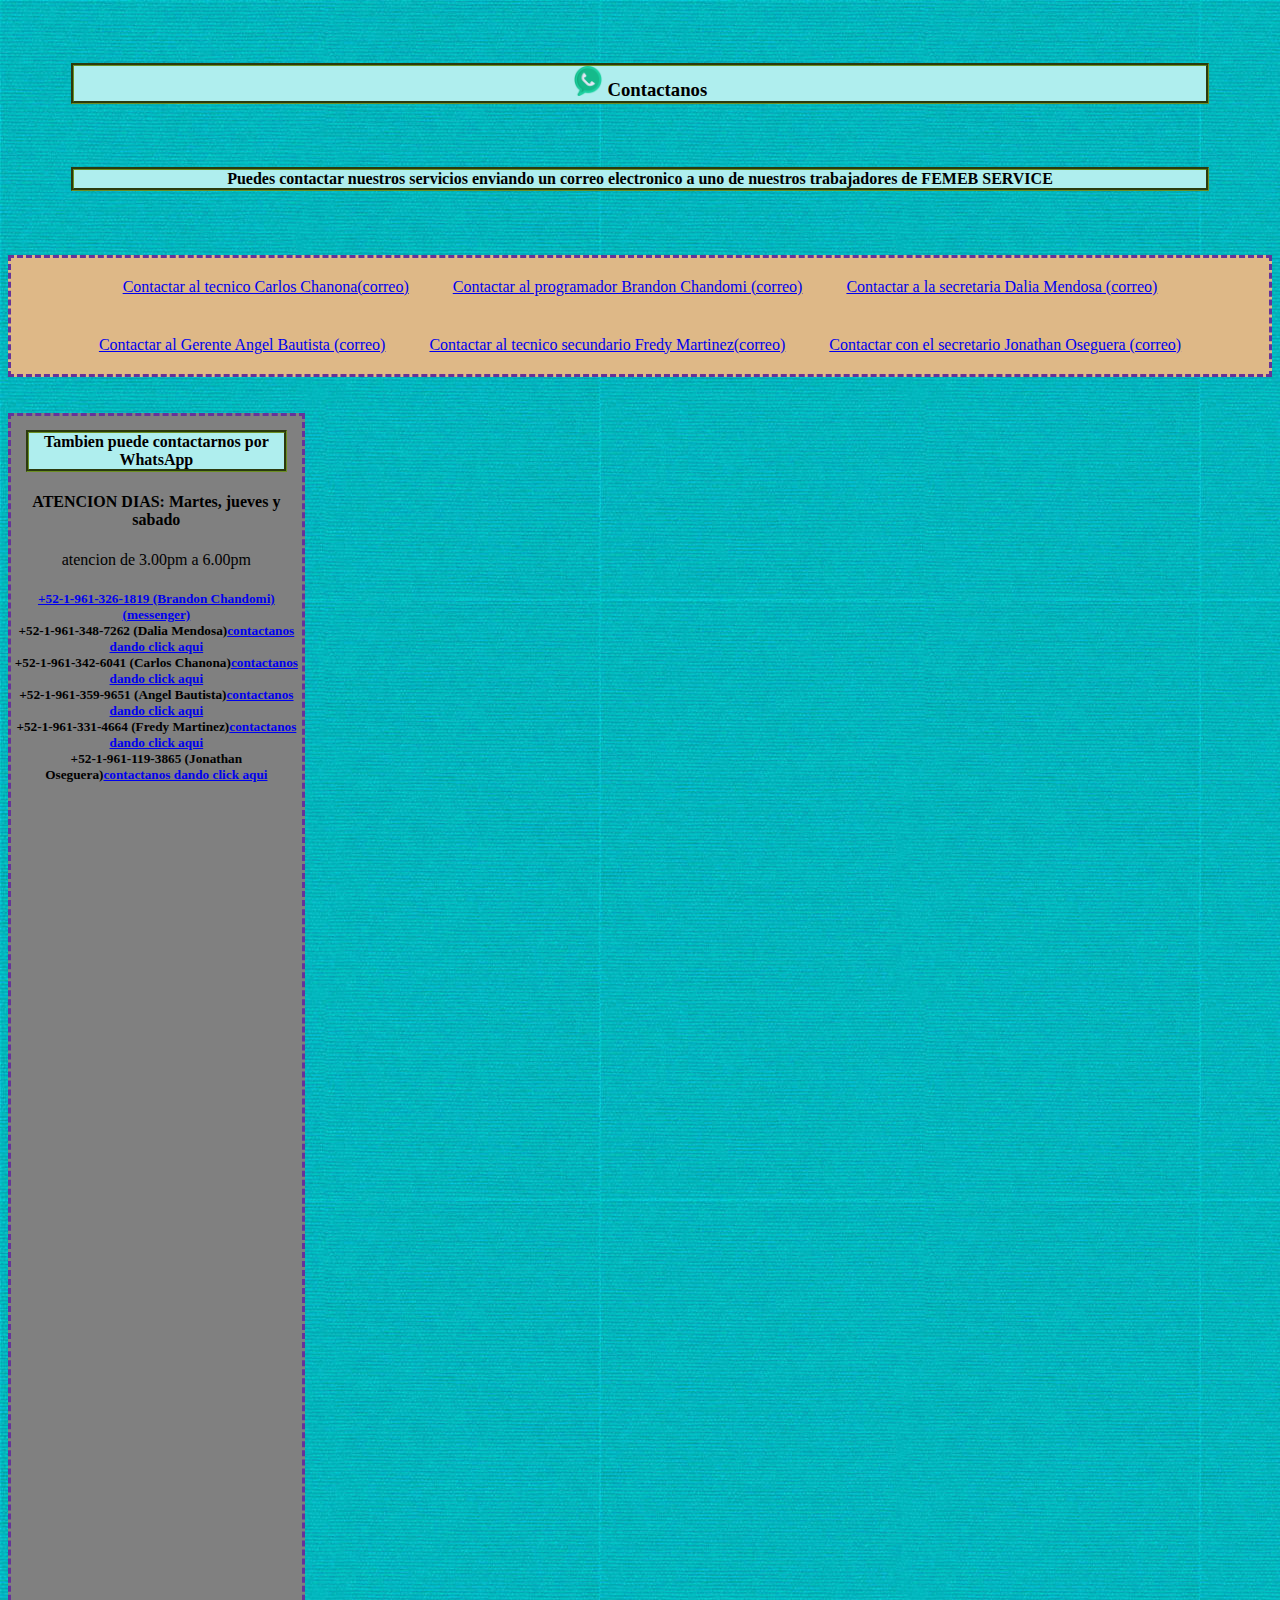
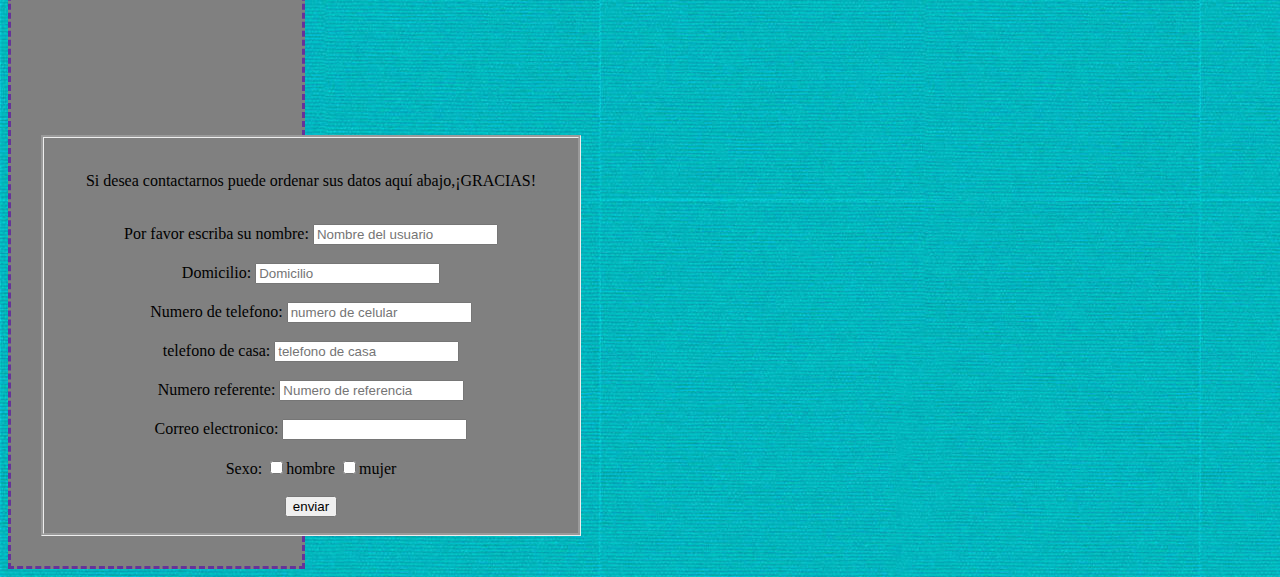
==== index2.html @ 42085c25 "." ====
<html> <!--etiqueta principal (osea una biblioteca pss)-->
<head> <!--etiqueta de cabecera(osea lo que lleva en la parte que dice "nueva pestaña")-->
 <title>FEMEB SERVICE "contactanos"</title> <!--el titulo que lleva en la etiqueta de cabecera-->
 <link rel="shortcut icon" type="image/x-icon" href="WhatsApp Image 2020-03-11 at 5.56.09 PM.png">
<meta charset="utf-8"><!--permite colocar caracteres especiales como los acentos u otras cosas-->
<link rel="stylesheet" href="la css de jordy.css">
</head>

<body background="loneta-lisa-tintada-280-ancho-azul-turquesa-606-600x600.jpg"> <!--etiqueta para introducir el contenido que nosotros queramos tener dentro de nuestra pagina web-->
    <H3>
        <section id="contactanos">
            
            <p id="con">	<img src="contacto.png" alt="xd" height="30" width="30"> Contactanos</p>
        </H3>
        <H4 id="con">Puedes contactar nuestros servicios enviando un correo electronico a uno de nuestros trabajadores de FEMEB SERVICE</H4>
           <article class="hola">
               
           
            
            <li><a href="mailto:carloseduardochanonaaquino@gmail.com" title="Enviar correo a FEMEB">Contactar al tecnico Carlos Chanona(correo)</a></li>
            
            <li><a href="mailto:kratos2484@gmail.com" title="Enviar correo a FEMEB">Contactar al programador Brandon Chandomi (correo)</a></li>
            
            <li><a href="mailto:mendosauwu@gmail.com" title="Enviar correo a FEMEB">Contactar a la secretaria Dalia Mendosa (correo)</a></li>
            
            <li><a href="mailto:angelillo3581@gmail.com" title="Enviar correo a FEMEB">Contactar al Gerente Angel Bautista (correo)</a></li>
            
            <li><a href="mailto:fredy.martinez.gomez144@gmail.com" title="Enviar correo a FEMEB">Contactar al tecnico secundario Fredy Martinez(correo)</a></li>
    
            <li><a href="mailto:jhonnyyose2003@gmail.com" title="Enviar correo a FEMEB">Contactar con el secretario Jonathan Oseguera (correo)</a></li>
            
        </article>
     </section>
     <br><br>
         
    <article class="taco">
    
        <H4 id="con">Tambien puede contactarnos por WhatsApp </H4>
        <h4>ATENCION DIAS: Martes, jueves y sabado </h4>
        <p>atencion de 3.00pm a 6.00pm</p>
    
    
        <h5>
            <a href="https://m.me/Brandon Chandomi">+52-1-961-326-1819 (Brandon Chandomi) (messenger)</a>
            <br>
            +52-1-961-348-7262 (Dalia Mendosa)<a href="https://api.whatsapp.com/send?phone=529613487262">contactanos dando click aqui</a>
            <br>
            +52-1-961-342-6041 (Carlos Chanona)<a href="https://api.whatsapp.com/send?phone=529613426041">contactanos dando click aqui</a>
            <br>
            +52-1-961-359-9651 (Angel Bautista)<a href="https://api.whatsapp.com/send?phone=529613599651">contactanos dando click aqui</a>
            <br>
            +52-1-961-331-4664 (Fredy Martinez)<a href="https://api.whatsapp.com/send?phone=529613114664">contactanos dando click aqui</a>
            <br>
            +52-1-961-119-3865 (Jonathan Oseguera)<a href="https://api.whatsapp.com/send?phone=529611193865">contactanos dando click aqui</a>
        </h5>
        <section id="chakas">
            <article class="chakita">
            <iframe src="https://www.google.com/maps/embed?pb=!1m14!1m12!1m3!1d955.1424602546115!2d-93.1206217870883!3d16.74830161627824!2m3!1f0!2f0!3f0!3m2!1i1024!2i768!4f13.1!5e0!3m2!1ses-419!2smx!4v1584583804638!5m2!1ses-419!2smx" width="600" height="450" frameborder="0" style="border:0;" allowfullscreen="" aria-hidden="false" tabindex="0"></iframe>
            </article>
            <article class="chakita">
                <iframe src="https://docs.google.com/forms/d/e/1FAIpQLSdqvAsEfk2-2O2JpvwEAY4tjIoJUNkQEy0bBpQiwx_daYbRfQ/viewform?embedded=true" width="600" height="450" frameborder="0" marginheight="0" marginwidth="0">Cargando…</iframe>
            </article>
    
            <article class="conejo">
                <br>
                <p>
                    Si desea contactarnos puede ordenar sus datos aquí abajo,¡GRACIAS!
                </p>
                <br>
                <form>
                    Por favor escriba su nombre:
                <input type="text" placeholder="Nombre del usuario"> <!--este sirve para que el usuario ponga lo que se le pide-->
                <br><br>
                Domicilio:
                <input type="text" placeholder="Domicilio">
                <br><br>
                Numero de telefono:
                <input type="text" placeholder="numero de celular">
                <br><br>
                telefono de casa:
                <input type="text" placeholder="telefono de casa">
                <br><br>
                Numero referente:
                <input type="text" placeholder="Numero de referencia">
                <br><br>
                Correo electronico:
                <input type="email">
                <br><br>
                Sexo:
                <input type="checkbox">hombre
                <input type="checkbox">mujer
                <br><br>
                <input type="submit" value="enviar"> <!--este es un boton que sirve para enviar los datos pero pss no hay donde enviarlo asi que solo agregalo-->
                
                </form>
            </article>
        </section>
    </H3> 
    
</body>
---- la css de jordy.css ----
#guapo{
    color: olive;
    background-color: paleturquoise;
    border: red;
    border-style: groove;
    text-align: center;
}

#sub{
    text-align: center;
}

#esta{
   text-align: center;
    border: olivedrab;
    background-color: paleturquoise;
    border-style: groove;
}

#menu{

    text-align: center;
    
    
}
#con{
    text-align: center;
    border: olivedrab;
    background-color: paleturquoise;
    margin: 5%;
    border-style: groove;
}
#h{
    text-align: center;
    border: olivedrab;
    background-color: paleturquoise;
    border-style: groove;
}


#jujuy{
    text-align: center;
}
#tacos{
    display: block;
    text-align: center;
    margin-left: 575px;
}

.taco{
    
   display: inline-block ;
   border-color: rebeccapurple;
   background-color: gray;
   border-style: dashed;
   text-align: center;
   list-style-type: none;
   padding: 0;
   margin: 0;
   width: 23%;
    }
    .taco p{
        text-align: center;
       
    }
    .taco1{
        text-align: center;
        
           background-color: gray;
           border-style: double;         
            padding: 4px;
     margin: 5%;
     
    }
 .taco1 h3{
     text-align: center;
    border: olivedrab;
    background-color: paleturquoise;
   
    border-style: groove;
    
 }
 .taco h2{
     padding: 4px;
     text-align: center;}
  .hola{
    
    list-style-type: none;
    text-align: center;
    background-color: burlywood;
    border-color: rebeccapurple;
    border-style: dashed;
}
.hola li{
display: inline-block;
    padding: 20px;
}
.chus{
    
    display: inline-block;
    
 
  
  
}
.conejo{
   text-align: center;
   border-style: groove;
  display: block;
    background-color: grey ; margin: 5%;
}
.chus a{
   
    display: block;
}
#chakas{
    display: inline-block;
    vertical-align: top;
}
.chakita{
    display: inline-block;
}
HEAD
.culo{
    display: inline-block ;
    border-color: rebeccapurple;
       background-color: gray;
       border-style: dashed;
       text-align: center;
       list-style-type: none;
       padding: 5;
       margin: 0;
       width: 23%;

}
#culo
{
    background-color: rgb(99, 216, 4);
    border-style: double;         
    padding: 4px;
    margin: 5%;
}
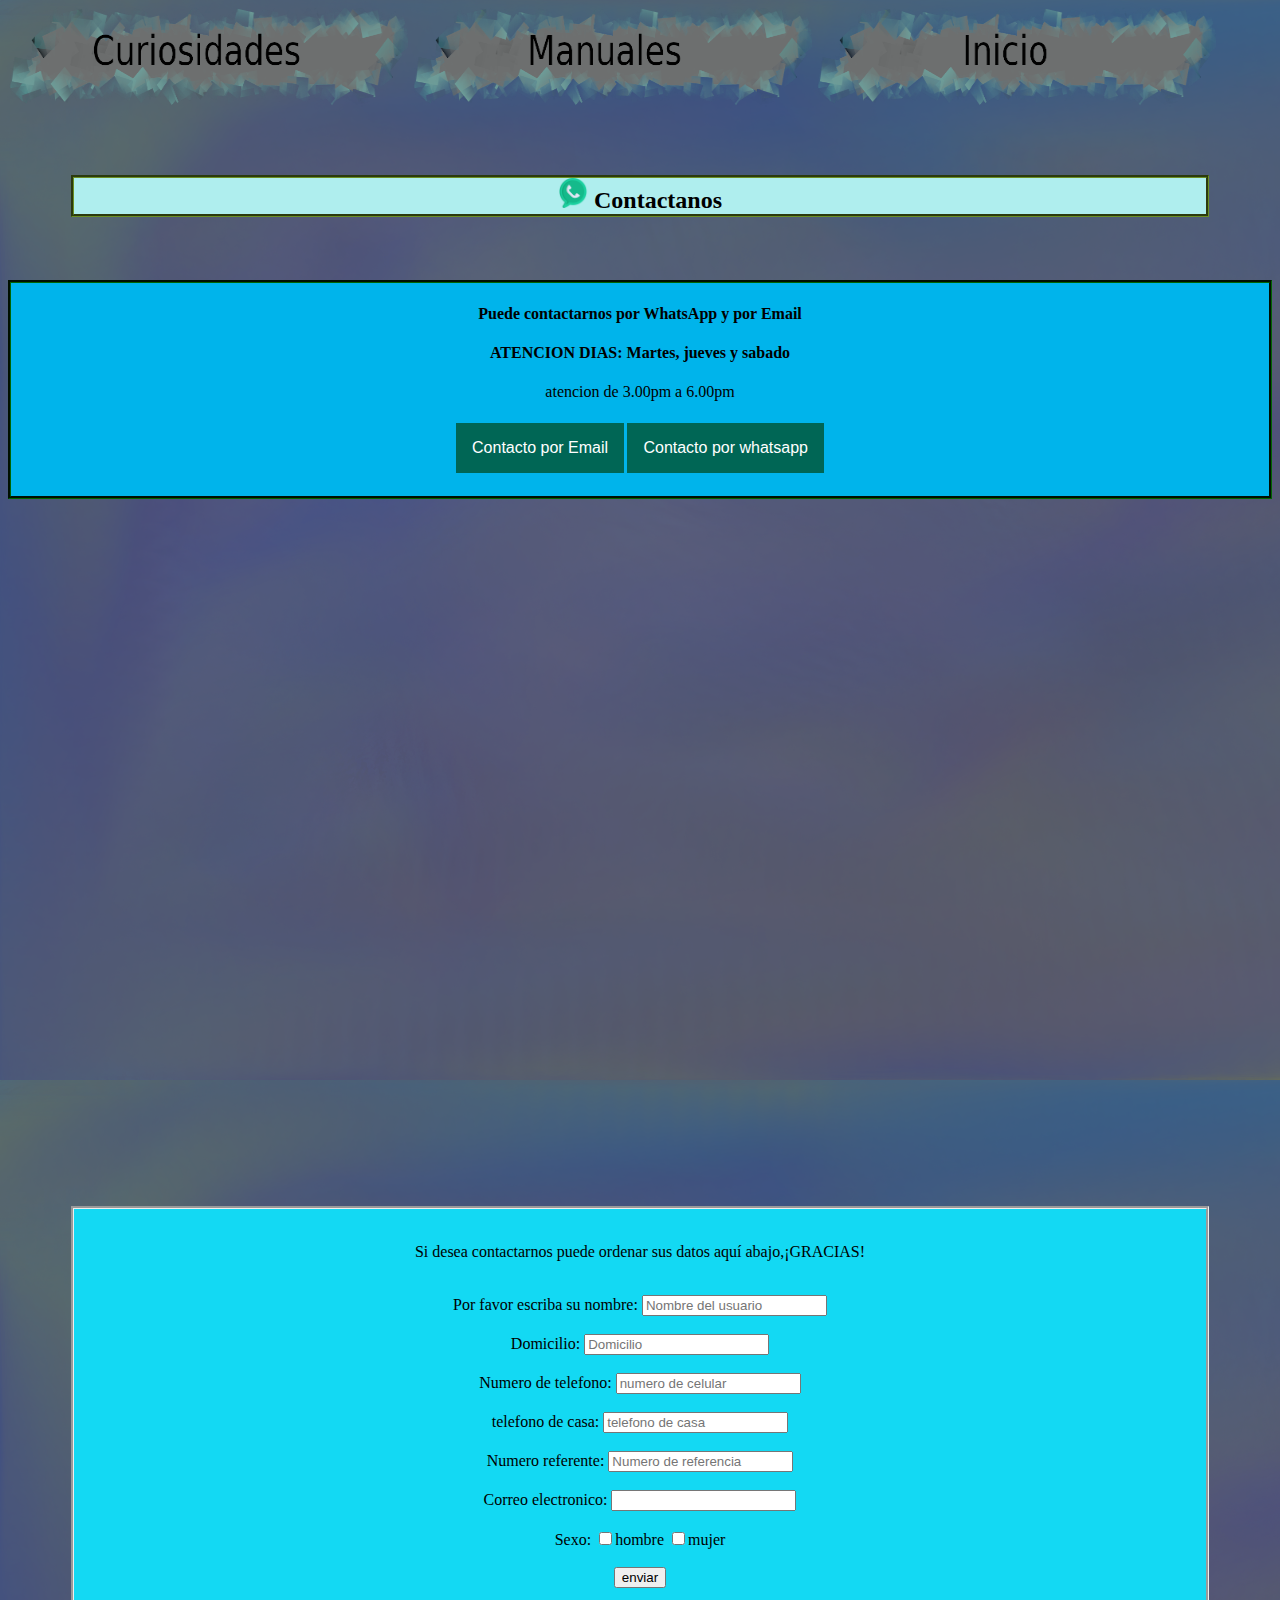
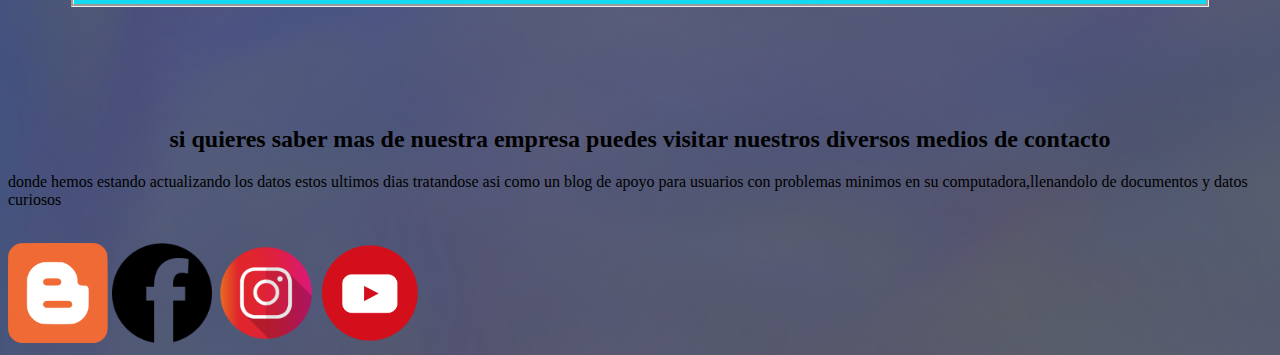
==== commit f6a8fda1: "remodelacion de la página" ====
--- a/index2.html
+++ b/index2.html
@@ -3,65 +3,84 @@
  <title>FEMEB SERVICE "contactanos"</title> <!--el titulo que lleva en la etiqueta de cabecera-->
  <link rel="shortcut icon" type="image/x-icon" href="WhatsApp Image 2020-03-11 at 5.56.09 PM.png">
 <meta charset="utf-8"><!--permite colocar caracteres especiales como los acentos u otras cosas-->
-<link rel="stylesheet" href="la css de jordy.css">
+<link rel="stylesheet" href="css-contacto.css">
 </head>
 
-<body background="loneta-lisa-tintada-280-ancho-azul-turquesa-606-600x600.jpg"> <!--etiqueta para introducir el contenido que nosotros queramos tener dentro de nuestra pagina web-->
-    <H3>
-        <section id="contactanos">
+<body background="fondoxd.png"> <!--etiqueta para introducir el contenido que nosotros queramos tener dentro de nuestra pagina web-->
+    
+        
+    <article class="pagina">
+        <a title="Curiosidades" href="curiosidades.html"><img src="curiosidades.png" alt="Los Tejos" height="100" width="400" /></a>
+    </article>
+    
+    <article class="pagina">
+        <a title="Manuales" href="manuales.html"><img src="manuales.png" alt="Los Tejos" height="100" width="400" /></a>
+    </article> 
+    
+    <article class="pagina">
+        <a title="Inicio" href="index.html"><img src="inicio.png" alt="Los Tejos" height="100" width="400" /></a>
+    </article> 
+    
+    <H2>
+        <section>
             
-            <p id="con">	<img src="contacto.png" alt="xd" height="30" width="30"> Contactanos</p>
-        </H3>
-        <H4 id="con">Puedes contactar nuestros servicios enviando un correo electronico a uno de nuestros trabajadores de FEMEB SERVICE</H4>
-           <article class="hola">
-               
+            <p id="margench">	<img src="contacto.png" alt="xd" height="30" width="30"> Contactanos</p>
+        </H2>
+        
            
-            
-            <li><a href="mailto:carloseduardochanonaaquino@gmail.com" title="Enviar correo a FEMEB">Contactar al tecnico Carlos Chanona(correo)</a></li>
-            
-            <li><a href="mailto:kratos2484@gmail.com" title="Enviar correo a FEMEB">Contactar al programador Brandon Chandomi (correo)</a></li>
-            
-            <li><a href="mailto:mendosauwu@gmail.com" title="Enviar correo a FEMEB">Contactar a la secretaria Dalia Mendosa (correo)</a></li>
-            
-            <li><a href="mailto:angelillo3581@gmail.com" title="Enviar correo a FEMEB">Contactar al Gerente Angel Bautista (correo)</a></li>
-            
-            <li><a href="mailto:fredy.martinez.gomez144@gmail.com" title="Enviar correo a FEMEB">Contactar al tecnico secundario Fredy Martinez(correo)</a></li>
+             </article>
+     </section>
+        
+         
+    <article id="guatzap">
     
-            <li><a href="mailto:jhonnyyose2003@gmail.com" title="Enviar correo a FEMEB">Contactar con el secretario Jonathan Oseguera (correo)</a></li>
-            
-        </article>
-     </section>
-     <br><br>
-         
-    <article class="taco">
-    
-        <H4 id="con">Tambien puede contactarnos por WhatsApp </H4>
+        <H4 id="con">Puede contactarnos por WhatsApp y por Email </H4>
         <h4>ATENCION DIAS: Martes, jueves y sabado </h4>
         <p>atencion de 3.00pm a 6.00pm</p>
     
     
         <h5>
-            <a href="https://m.me/Brandon Chandomi">+52-1-961-326-1819 (Brandon Chandomi) (messenger)</a>
-            <br>
-            +52-1-961-348-7262 (Dalia Mendosa)<a href="https://api.whatsapp.com/send?phone=529613487262">contactanos dando click aqui</a>
-            <br>
-            +52-1-961-342-6041 (Carlos Chanona)<a href="https://api.whatsapp.com/send?phone=529613426041">contactanos dando click aqui</a>
-            <br>
-            +52-1-961-359-9651 (Angel Bautista)<a href="https://api.whatsapp.com/send?phone=529613599651">contactanos dando click aqui</a>
-            <br>
-            +52-1-961-331-4664 (Fredy Martinez)<a href="https://api.whatsapp.com/send?phone=529613114664">contactanos dando click aqui</a>
-            <br>
-            +52-1-961-119-3865 (Jonathan Oseguera)<a href="https://api.whatsapp.com/send?phone=529611193865">contactanos dando click aqui</a>
-        </h5>
-        <section id="chakas">
+
+
+            <div class="dropdown">
+                <button class="dropbtn">Contacto por Email</button>
+                <div class="dropdown-content">
+                  <a href="mailto:kratos2484@gmail.com">(Brandon Chandomi)</a>
+                  <a href="mailto:mendosauwu@gmail.com">(Dalia Mendosa)</a>
+                  <a href="mailto:carloseduardochanonaaquino@gmail.com">(Carlos Chanona)</a>
+                  <a href="mailto:angelillo3581@gmail.com">(Angel Bautista)</a>
+                  <a href="mailto:fredy.martinez.gomez144@gmail.com">(Fredy Martinez)</a>
+                  <a href="mailto:jhonnyyose2003@gmail.com">(Jonathan Oseguera)</a>
+                </div>
+              </div>
+
+            <div class="dropdown">
+                <button class="dropbtn">Contacto por whatsapp</button>
+                <div class="dropdown-content">
+                  <a href="https://m.me/Brandon Chandomi">(Brandon Chandomi) (messenger)</a>
+                  <a href="https://api.whatsapp.com/send?phone=529613487262">(Dalia Mendosa)</a>
+                  <a href="https://api.whatsapp.com/send?phone=529613426041">(Carlos Chanona)</a>
+                  <a href="https://api.whatsapp.com/send?phone=529613599651">(Angel Bautista)</a>
+                  <a href="https://api.whatsapp.com/send?phone=529613114664">(Fredy Martinez)</a>
+                  <a href="https://api.whatsapp.com/send?phone=529611193865">(Jonathan Oseguera)</a>
+                </div>
+              </div>
+           
+           </h5>
+    </article>
+    <br>
+    <br>
+    <br>
+    
+        <section class="demas">
             <article class="chakita">
-            <iframe src="https://www.google.com/maps/embed?pb=!1m14!1m12!1m3!1d955.1424602546115!2d-93.1206217870883!3d16.74830161627824!2m3!1f0!2f0!3f0!3m2!1i1024!2i768!4f13.1!5e0!3m2!1ses-419!2smx!4v1584583804638!5m2!1ses-419!2smx" width="600" height="450" frameborder="0" style="border:0;" allowfullscreen="" aria-hidden="false" tabindex="0"></iframe>
+            <iframe src="https://www.google.com/maps/embed?pb=!1m14!1m12!1m3!1d955.1424602546115!2d-93.1206217870883!3d16.74830161627824!2m3!1f0!2f0!3f0!3m2!1i1024!2i768!4f13.1!5e0!3m2!1ses-419!2smx!4v1584583804638!5m2!1ses-419!2smx" width="550" height="550" frameborder="0" style="border:0;" allowfullscreen="" aria-hidden="false" tabindex="0"></iframe>
             </article>
             <article class="chakita">
-                <iframe src="https://docs.google.com/forms/d/e/1FAIpQLSdqvAsEfk2-2O2JpvwEAY4tjIoJUNkQEy0bBpQiwx_daYbRfQ/viewform?embedded=true" width="600" height="450" frameborder="0" marginheight="0" marginwidth="0">Cargando…</iframe>
+                <iframe src="https://docs.google.com/forms/d/e/1FAIpQLSdqvAsEfk2-2O2JpvwEAY4tjIoJUNkQEy0bBpQiwx_daYbRfQ/viewform?embedded=true" width="550" height="550" frameborder="0" marginheight="0" marginwidth="0">Cargando…</iframe>
             </article>
     
-            <article class="conejo">
+            <article class="formulario">
                 <br>
                 <p>
                     Si desea contactarnos puede ordenar sus datos aquí abajo,¡GRACIAS!
@@ -96,5 +115,33 @@
             </article>
         </section>
     </H3> 
+    <br>
+    <br>
+
+
+
+
+    <H2 id="Subtitulo">si quieres saber mas de nuestra empresa puedes visitar nuestros diversos medios de contacto </H2>
+ <p> donde hemos estando actualizando los datos estos ultimos dias tratandose asi como un blog de apoyo para usuarios con problemas minimos en su computadora,llenandolo de documentos y datos curiosos</p>
+
+<br>
+ 
+
+
+<article class="pagina">
+	<a title="blog" href="https://sub2teampana.blogspot.com/"><img src="Blogger.svg.png" alt="Los Tejos" height="100" width="100" /></a>
+</article>
+    
+<article class="pagina">
+	<a title="facebook" href="https://www.facebook.com/profile.php?id=707382114"><img src="facebook.png" alt="Los Tejos" height="100" width="100" /></a>
+</article>
+
+<article class="pagina">
+	<a title="instagram" href="https://www.instagram.com/_natalan/?hl=es-la"><img src="pitilin.png" alt="Los Tejos" height="100" width="100" /></a>
+</article>
+
+<article class="pagina">
+	<a title="youtube" href="https://www.youtube.com/user/Servorius/featured"><img src="youtube.png" alt="Los Tejos" height="100" width="100" /></a>
+</article>
     
 </body>--- a/css-contacto.css
+++ b/css-contacto.css
@@ -0,0 +1,104 @@
+#margench
+{
+    text-align: center;
+    border: olivedrab;
+    background-color: paleturquoise;
+    margin: 5%;
+    border-style: groove;
+}
+.correos
+{ 
+    list-style-type: none;
+    text-align: center;
+    background-color: burlywood;
+    border-color: rebeccapurple;
+    border-style: dashed;
+}
+
+.correos li
+{
+    display: inline-block;
+        padding: 20px;
+}
+
+#guatzap
+{
+        border-color: darkgreen  ;
+        background-color: rgb(0, 180, 235);
+        border-style: groove;
+        text-align: center;
+        list-style-type: none;
+  
+}
+
+
+.chakita{
+    display: inline-block;
+    padding: 20px;
+    
+}
+
+/* estilo del boton */
+.dropbtn {
+  background-color: rgb(0, 102, 85);
+  color: white;
+  padding: 16px;
+  font-size: 16px;
+  border: none;
+  cursor: pointer;
+}
+
+/* el contenedor <div> - needed to position the dropdown content */
+.dropdown {
+  position: relative;
+  display: inline-block;
+}
+
+/* Dropdown Content (Hidden by Default) */
+.dropdown-content {
+  display: none;
+  position: absolute;
+  background-color: #f9f9f9;
+  min-width: 160px;
+  box-shadow: 0px 8px 16px 0px rgba(0,0,0,0.2);
+  z-index: 1;
+}
+
+/* links dentro */
+.dropdown-content a {
+  color: black;
+  padding: 12px 16px;
+  text-decoration: none;
+  display: block;
+}
+
+/* cambiar el color de fondo links */
+.dropdown-content a:hover {background-color: #f1f1f1}
+
+/* Show the dropdown menu on hover */
+.dropdown:hover .dropdown-content {
+  display: block;
+}
+
+/* color del boton */
+.dropdown:hover .dropbtn {
+  background-color: #00975d;
+}
+
+.formulario{
+    text-align: center;
+    border-style: groove;
+    display: block;
+    background-color: rgb(19, 217, 243); 
+    margin: 5%;
+ }
+ #Subtitulo
+ {
+    text-align: center;
+ }
+
+ .pagina{
+    display: inline-block;
+    /*  redes sociales  */
+       }
+    